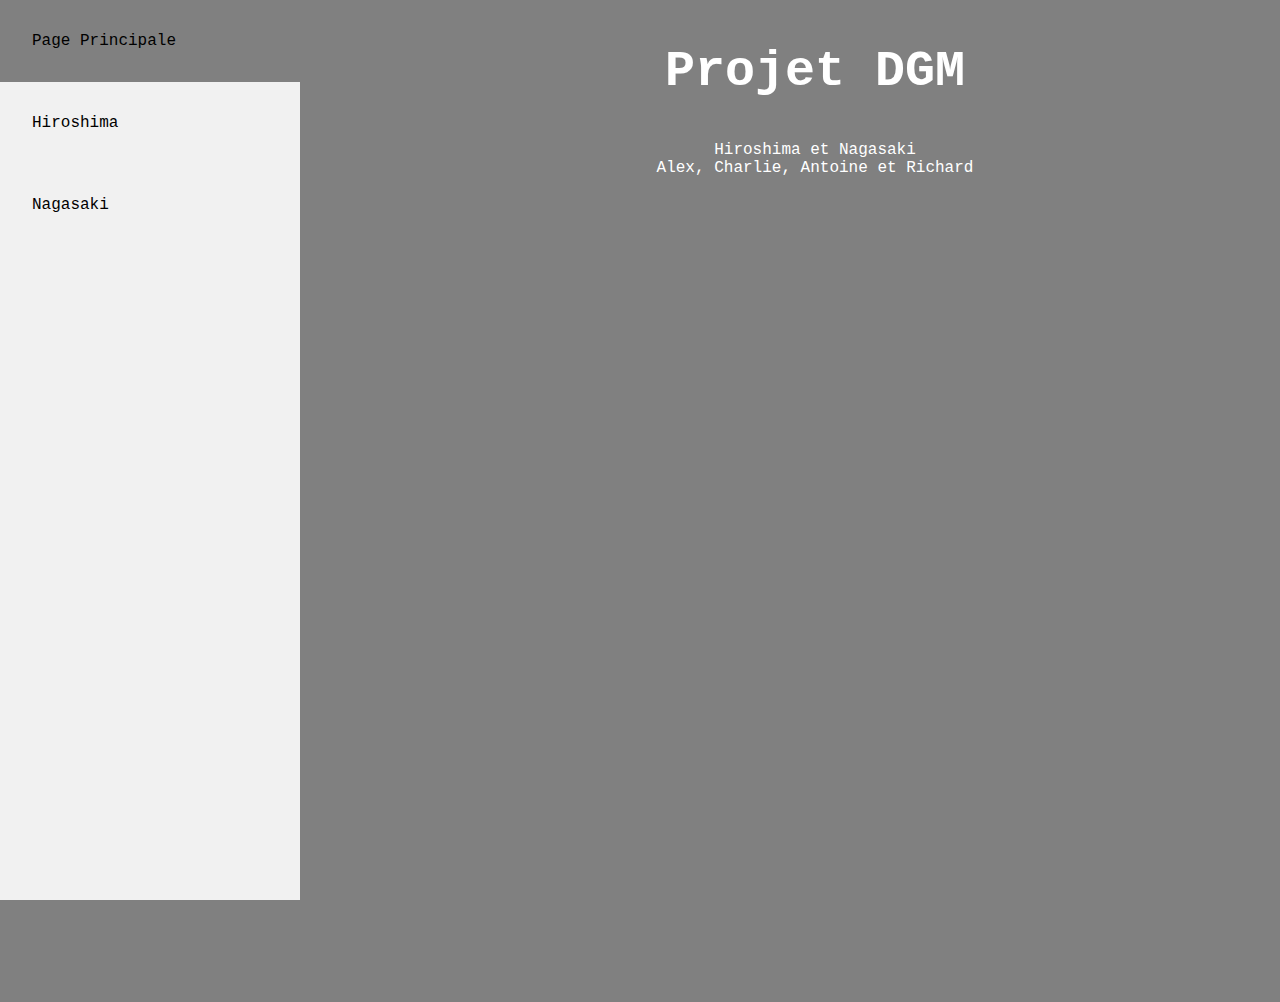
==== index.html @ e18018ea "Update index.html" ====
<!DOCTYPE HTML>
<html>
<head>
	<title>Liens</title>
	<meta charset="utf-8">
	<!-- Lien vers le fichier CSS externe -->
	<link rel='stylesheet' href='css/style.css'>
</head>
<body class='bgimg'>
    <!--Barre de navigation-->
	<div class="sidebar">
  		<a class="active" href="index.html">Page Principale</a>
  		<a href="hiroshima.html">Hiroshima</a>
		<a href="nagasaki.html">Nagasaki</a>
	</div>

    <!-- Contenu principal de la page -->
	<div class="content">
		<h2> Projet DGM</h2>
		<p>Hiroshima et Nagasaki <br> Alex, Charlie, Antoine et Richard
		</div>
</body>
</html>
---- css/style.css ----
/* Styles pour le corps de la page */
body {
	background-color: #808080;
	background-repeat: no-repeat;
	background-size: cover;
	background-attachment: fixed;
	font-family: 'Courier New';
	margin: 0px;
	list-style-position: inside;
	color: white;
}	

/* Barre de navigation */
.sidebar {
	margin: 0;
	padding: 0;
	width: 300px;
	background-color: #f1f1f1;
	position: fixed;
	height: 100%;
	overflow: auto;
}

/* Liens de la barre de navigation */
.sidebar a {
	display: block;
	color: black;
	padding: 32px;
	text-decoration: none;
}

/* Lien actif */
.sidebar a.active {
	background-image: url('https://www.mirasafety.com/cdn/shop/articles/Is_Hiroshima_still_radioactive.png?v=1739993337');
	background-size: cover;
	background-position: fixed;
	background-color: #808080;
	color: black;
}

/* Effet de survol */
.sidebar a:hover:not(.active) {
	background-color: #555;
	color: white;
}

/* Contenu principal */
div.content {	
	margin-left: 350px;
	padding: 1px 32px;
	height: 1000px;
	text-align: center;
}

/* Responsive */
@media screen and (max-width: 700px) {
	.sidebar {
		width: 100%;
		height: auto;
		position: relative; 
	}
	div.content {
		margin-left: 0;
	}
}

@media screen and (max-width: 400px) {
	.sidebar a {
		text-align: center;
		float: none;
	}
}

/* Titres */
h2 {
	font-size: 50px;
}

/* Paragraphes voyage */
.voyage p {
	font-size: 20px;
}

/* Texte poème */
.poeme p {
	font-size:20px;
}

.biographie p {
	font-size:20px;
}

/* Lignes de tableau cliquables */
tr.clickable-row {
	cursor: pointer;
}

/* Tableau */
table {
	width: 60%;
	margin: 0 auto;
	border-collapse: collapse;
}

th, td {
	border: 1px solid #ddd;
	padding: 8px;
}

th {
	background-color: lightblue;
}

tr:hover {
	background-color: #555;
}

body.bgimg {
	color: white;
	background-color: #808080;
}
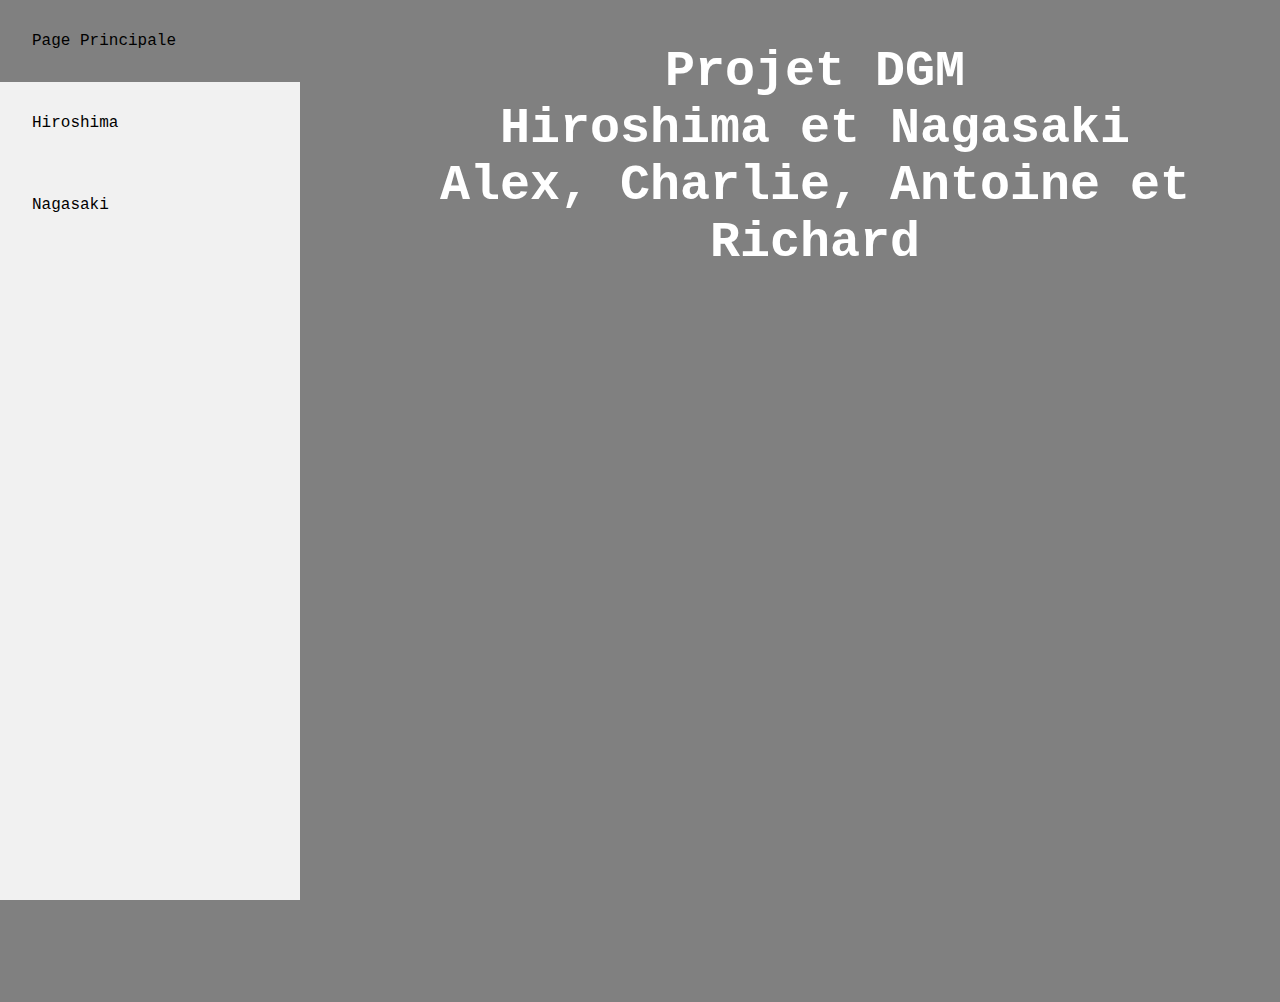
==== commit a683615e: "Update index.html" ====
--- a/index.html
+++ b/index.html
@@ -16,8 +16,7 @@
 
     <!-- Contenu principal de la page -->
 	<div class="content">
-		<h2> Projet DGM</h2>
-		<p>Hiroshima et Nagasaki <br> Alex, Charlie, Antoine et Richard
+		<h2> Projet DGM<br>Hiroshima et Nagasaki <br> Alex, Charlie, Antoine et Richard</h2>
 		</div>
 </body>
 </html>
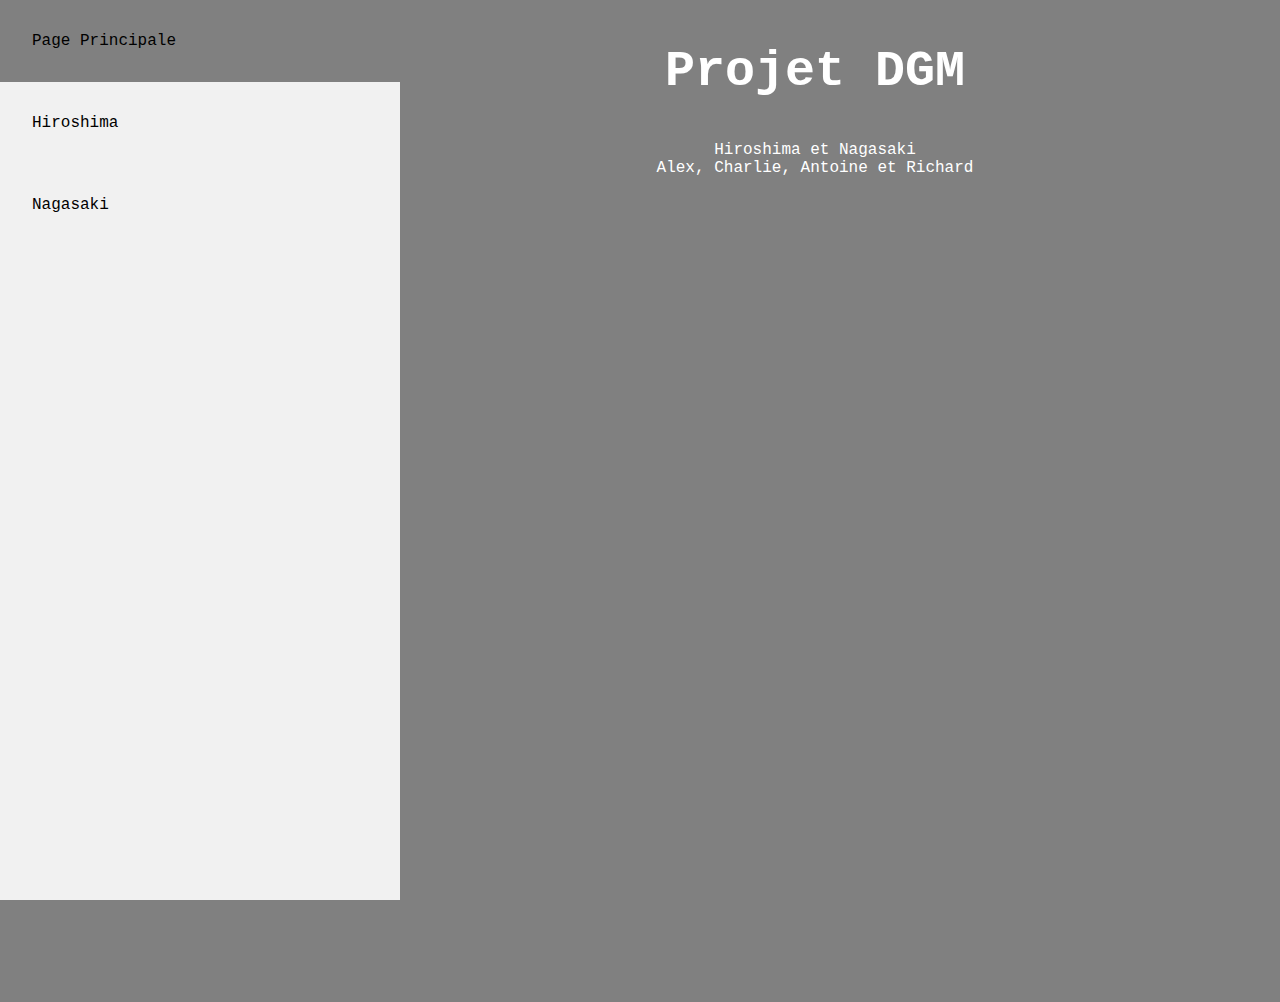
==== commit cb7e0468: "Update index.html" ====
--- a/index.html
+++ b/index.html
@@ -16,7 +16,8 @@
 
     <!-- Contenu principal de la page -->
 	<div class="content">
-		<h2> Projet DGM<br>Hiroshima et Nagasaki <br> Alex, Charlie, Antoine et Richard</h2>
+		<h2> Projet DGM</h2>
+		<p>Hiroshima et Nagasaki <br> Alex, Charlie, Antoine et Richard</p>
 		</div>
 </body>
 </html>
--- a/css/style.css
+++ b/css/style.css
@@ -14,7 +14,7 @@
 .sidebar {
 	margin: 0;
 	padding: 0;
-	width: 300px;
+	width: 400px;
 	background-color: #f1f1f1;
 	position: fixed;
 	height: 100%;
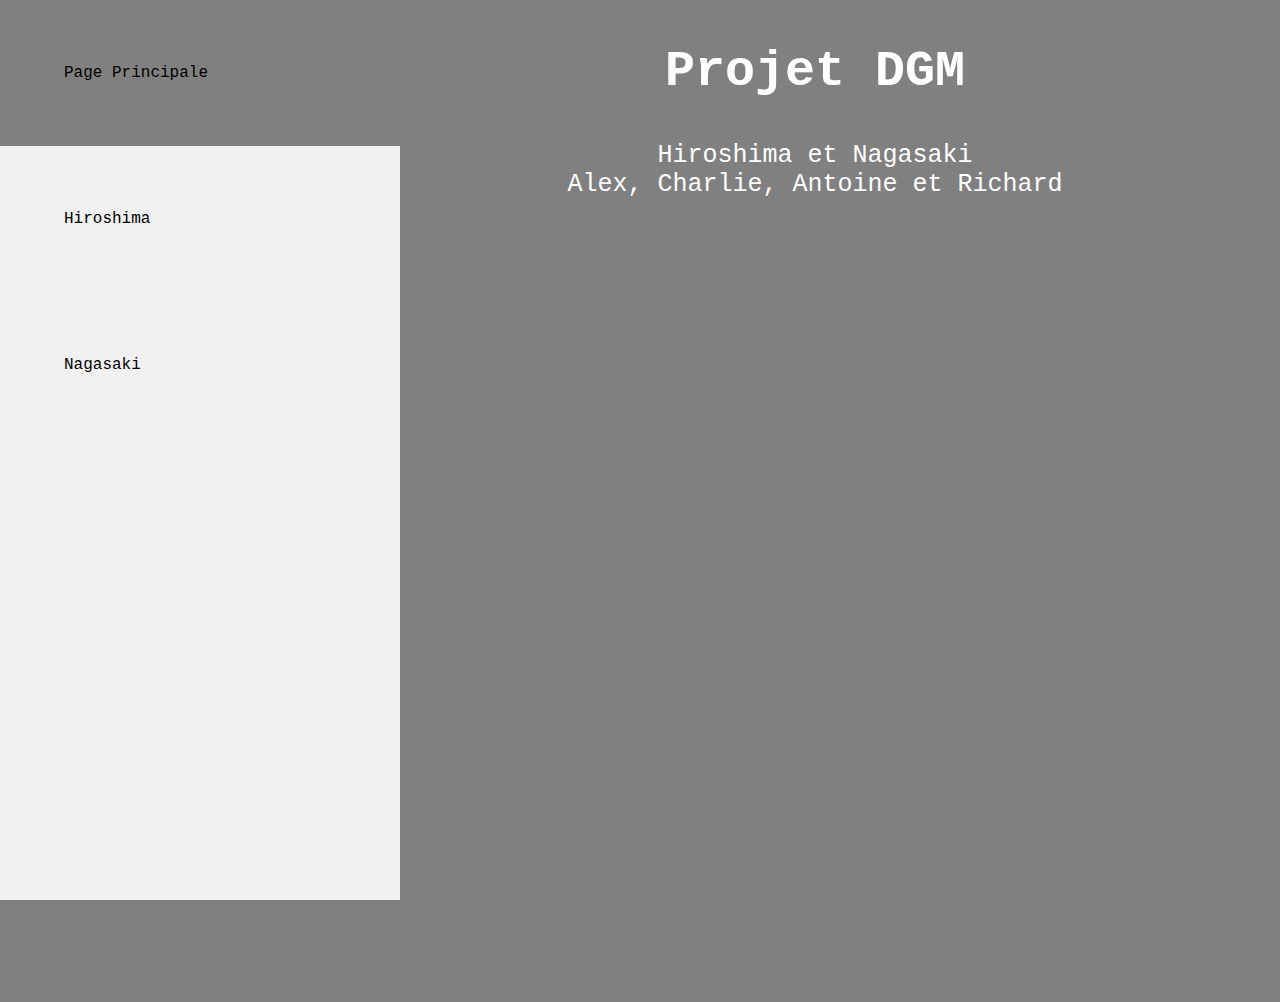
==== commit c42ebc74: "Update index.html" ====
--- a/index.html
+++ b/index.html
@@ -17,7 +17,7 @@
     <!-- Contenu principal de la page -->
 	<div class="content">
 		<h2> Projet DGM</h2>
-		<p>Hiroshima et Nagasaki <br> Alex, Charlie, Antoine et Richard</p>
+		<p class='textsize'>Hiroshima et Nagasaki <br> Alex, Charlie, Antoine et Richard</p>
 		</div>
 </body>
 </html>
--- a/css/style.css
+++ b/css/style.css
@@ -25,7 +25,7 @@
 .sidebar a {
 	display: block;
 	color: black;
-	padding: 32px;
+	padding: 64px;
 	text-decoration: none;
 }
 
@@ -119,3 +119,7 @@
 	color: white;
 	background-color: #808080;
 }
+
+.textsize {
+	font-size: 25px;
+}
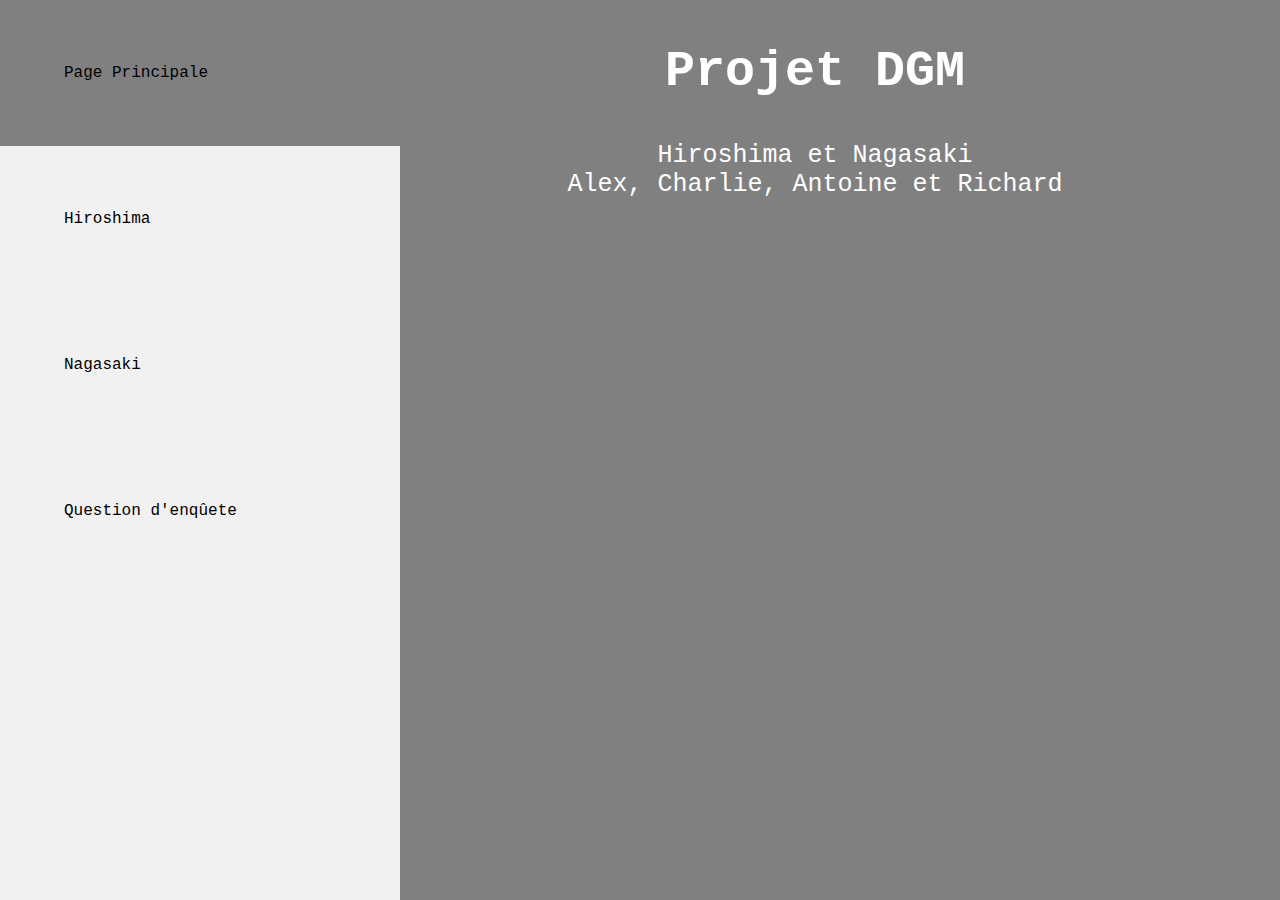
==== commit 44c57bda: "Update index.html" ====
--- a/index.html
+++ b/index.html
@@ -12,6 +12,7 @@
   		<a class="active" href="index.html">Page Principale</a>
   		<a href="hiroshima.html">Hiroshima</a>
 		<a href="nagasaki.html">Nagasaki</a>
+		<a href="question-enquete.html">Question d'enqûete</a>
 	</div>
 
     <!-- Contenu principal de la page -->
--- a/css/style.css
+++ b/css/style.css
@@ -48,7 +48,6 @@
 div.content {	
 	margin-left: 350px;
 	padding: 1px 32px;
-	height: 1000px;
 	text-align: center;
 }
 
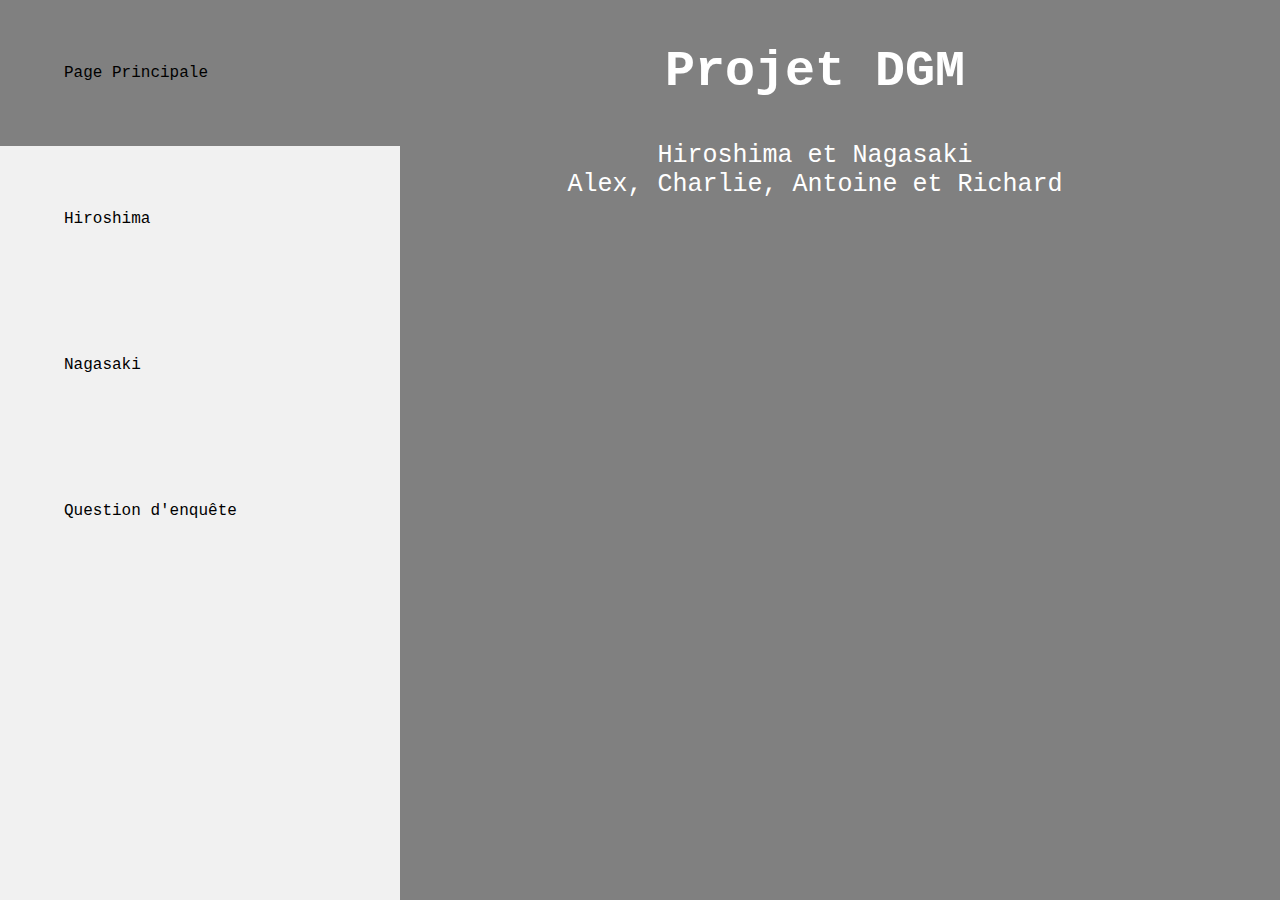
==== commit d41bb198: "Update index.html" ====
--- a/index.html
+++ b/index.html
@@ -12,7 +12,7 @@
   		<a class="active" href="index.html">Page Principale</a>
   		<a href="hiroshima.html">Hiroshima</a>
 		<a href="nagasaki.html">Nagasaki</a>
-		<a href="question-enquete.html">Question d'enqûete</a>
+		<a href="question-enquete.html">Question d'enquête</a>
 	</div>
 
     <!-- Contenu principal de la page -->
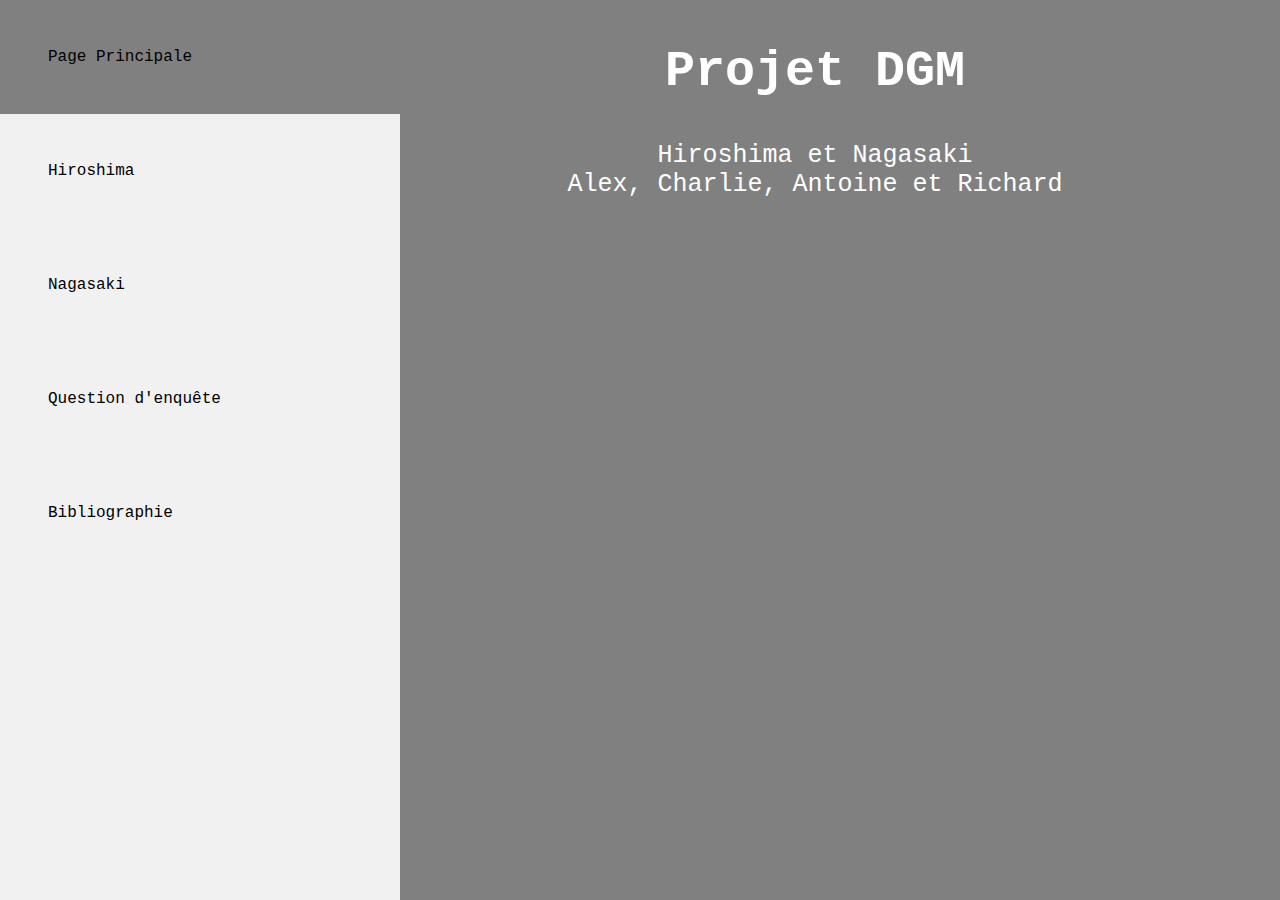
==== commit 084619d7: "Update index.html" ====
--- a/index.html
+++ b/index.html
@@ -13,12 +13,13 @@
   		<a href="hiroshima.html">Hiroshima</a>
 		<a href="nagasaki.html">Nagasaki</a>
 		<a href="question-enquete.html">Question d'enquête</a>
+        	<a href="bibliographie.html">Bibliographie</a>
 	</div>
 
     <!-- Contenu principal de la page -->
 	<div class="content">
 		<h2> Projet DGM</h2>
 		<p class='textsize'>Hiroshima et Nagasaki <br> Alex, Charlie, Antoine et Richard</p>
-		</div>
+	</div>
 </body>
 </html>
--- a/css/style.css
+++ b/css/style.css
@@ -25,7 +25,7 @@
 .sidebar a {
 	display: block;
 	color: black;
-	padding: 64px;
+	padding: 48px;
 	text-decoration: none;
 }
 
